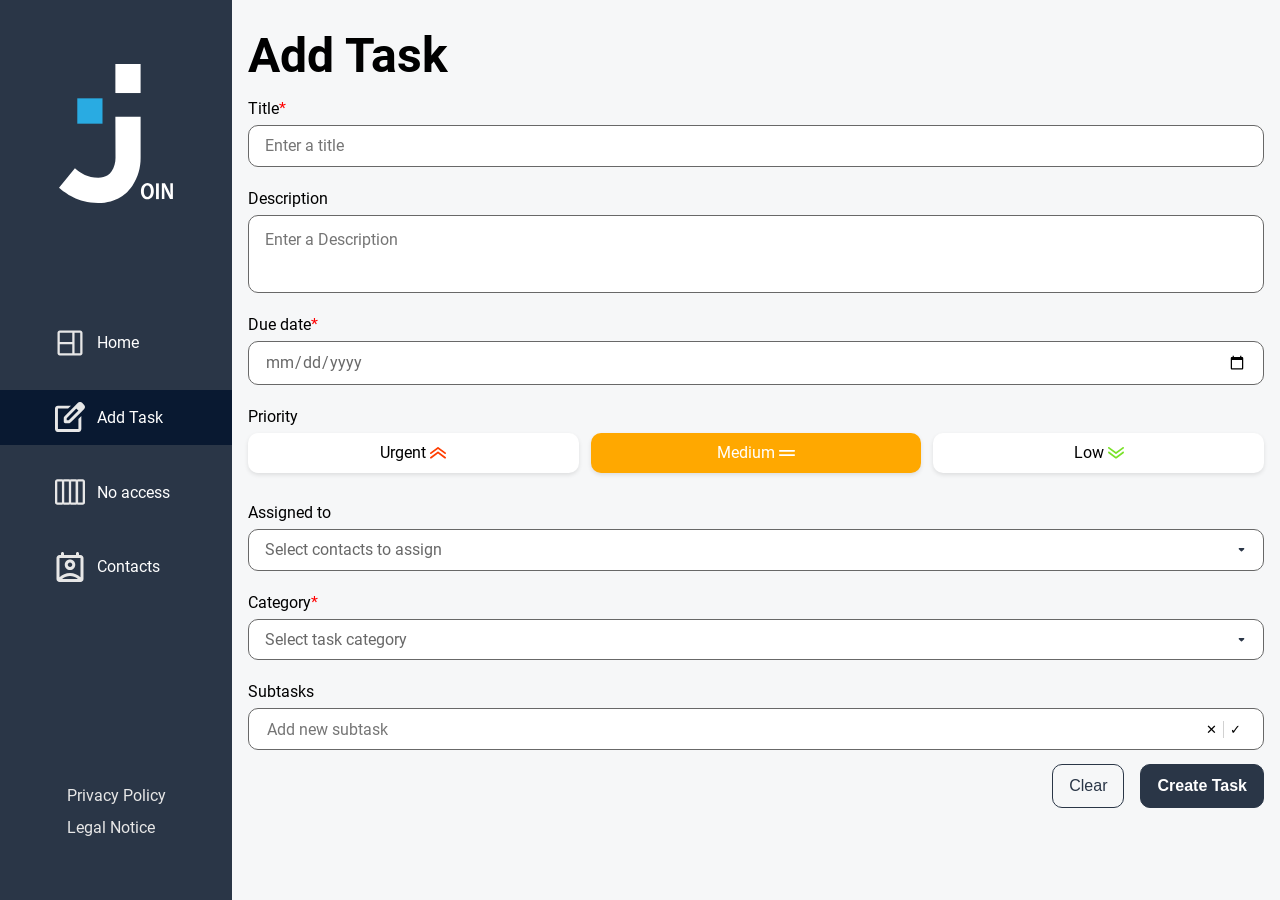
==== html/add-task.html @ 8f284cb2 "general layout" ====
<!doctype html>
<html lang="en">
  <head>
    <meta charset="UTF-8" />
    <meta name="viewport" content="width=device-width, initial-scale=1.0" />
    <title>Add Task - Join</title>
    <link rel="icon" type="images/" href="/assets/icons/join-logo.svg" />
    <link rel="stylesheet" href="../css/reset_stylesheet.css" />
    <link rel="stylesheet" href="../css/fonts.css" />
    <link rel="stylesheet" href="../css/variables.css" />
    <link rel="stylesheet" href="../css/add-task.css" />
    <link rel="stylesheet" href="../css/style.css" />
    <script type="module" src="../js/add-task.js"></script>
  </head>
  <body>
    <div id="page">
      <main class="main add-task-main">
        <header class="add-task-header">
          <h1>Add Task</h1>
        </header>

        <form id="task-form">
          <div class="form-content">
            <div class="form-field form-field--title">
              <label class="required-label" for="title">Title</label>
              <input
                class="form-control form-control--title"
                id="title"
                name="title"
                type="text"
                placeholder="Enter a title"
              />
            </div>

            <div class="form-field form-field--description">
              <label for="description">Description</label>
              <textarea
                class="form-control form-control--description"
                name="description"
                id="description"
                placeholder="Enter a Description"
              ></textarea>
            </div>

            <div class="form-field form-field--due-date">
              <label class="required-label" for="due-date">Due date</label>
              <input
                class="form-control form-control--date"
                type="date"
                name="due-date"
                id="due-date"
              />
            </div>

            <fieldset class="form-field form-field--priority">
              <legend>Priority</legend>

              <div class="priority-options">
                <div class="priority-option">
                  <input
                    class="priority-radio"
                    type="radio"
                    id="priority-urgent"
                    name="priority"
                    value="urgent"
                  />
                  <label for="priority-urgent"
                    >Urgent

                    <svg
                      class="priority-icon"
                      width="20"
                      height="15"
                      viewBox="0 0 20 15"
                      fill="#FF3D00"
                      xmlns="http://www.w3.org/2000/svg"
                    >
                      <path
                        d="M18.9043 14.5096C18.6696 14.51 18.4411 14.4351 18.2522 14.2961L10.0001 8.21288L1.74809 14.2961C1.63224 14.3816 1.50066 14.4435 1.36086 14.4783C1.22106 14.513 1.07577 14.5199 0.933305 14.4986C0.790837 14.4772 0.653973 14.428 0.530528 14.3538C0.407083 14.2796 0.299474 14.1818 0.213845 14.0661C0.128216 13.9503 0.0662437 13.8188 0.0314671 13.6791C-0.00330956 13.5394 -0.0102098 13.3943 0.0111604 13.2519C0.0543195 12.9644 0.21001 12.7058 0.443982 12.533L9.34809 5.96249C9.53679 5.8229 9.76536 5.74756 10.0001 5.74756C10.2349 5.74756 10.4635 5.8229 10.6522 5.96249L19.5563 12.533C19.7422 12.6699 19.8801 12.862 19.9503 13.0819C20.0204 13.3018 20.0193 13.5382 19.9469 13.7573C19.8746 13.9765 19.7349 14.1673 19.5476 14.3024C19.3604 14.4375 19.1352 14.51 18.9043 14.5096Z"
                        fill="#FF3D00"
                      />
                      <path
                        d="M18.9043 8.76057C18.6696 8.76097 18.4411 8.68612 18.2522 8.54702L10.0002 2.46386L1.7481 8.54702C1.51412 8.71983 1.22104 8.79269 0.93331 8.74956C0.645583 8.70643 0.386785 8.55086 0.213849 8.31706C0.0409137 8.08326 -0.0319941 7.79039 0.011165 7.50288C0.054324 7.21536 0.210015 6.95676 0.443986 6.78395L9.3481 0.213471C9.5368 0.0738799 9.76537 -0.00146484 10.0002 -0.00146484C10.2349 -0.00146484 10.4635 0.0738799 10.6522 0.213471L19.5563 6.78395C19.7422 6.92087 19.8801 7.11298 19.9503 7.33286C20.0204 7.55274 20.0193 7.78914 19.947 8.00832C19.8746 8.22751 19.7349 8.41826 19.5476 8.55335C19.3604 8.68844 19.1352 8.76096 18.9043 8.76057Z"
                      />
                    </svg>
                  </label>
                </div>

                <div class="priority-option">
                  <input
                    class="priority-radio"
                    type="radio"
                    id="priority-medium"
                    name="priority"
                    value="medium"
                    checked
                  />
                  <label for="priority-medium"
                    >Medium

                    <svg
                      class="priority-icon"
                      width="20"
                      height="8"
                      viewBox="0 0 20 8"
                      fill="#FFA800"
                      xmlns="http://www.w3.org/2000/svg"
                    >
                      <path
                        d="M18.9041 7.45086H1.09589C0.805242 7.45086 0.526498 7.33456 0.320979 7.12755C0.11546 6.92054 0 6.63977 0 6.34701C0 6.05425 0.11546 5.77349 0.320979 5.56647C0.526498 5.35946 0.805242 5.24316 1.09589 5.24316H18.9041C19.1948 5.24316 19.4735 5.35946 19.679 5.56647C19.8845 5.77349 20 6.05425 20 6.34701C20 6.63977 19.8845 6.92054 19.679 7.12755C19.4735 7.33456 19.1948 7.45086 18.9041 7.45086Z"
                        fill="#FFA800"
                      />
                      <path
                        d="M18.9041 2.2077H1.09589C0.805242 2.2077 0.526498 2.0914 0.320979 1.88439C0.11546 1.67738 0 1.39661 0 1.10385C0 0.81109 0.11546 0.530322 0.320979 0.32331C0.526498 0.116298 0.805242 0 1.09589 0L18.9041 0C19.1948 0 19.4735 0.116298 19.679 0.32331C19.8845 0.530322 20 0.81109 20 1.10385C20 1.39661 19.8845 1.67738 19.679 1.88439C19.4735 2.0914 19.1948 2.2077 18.9041 2.2077Z"
                      />
                    </svg>
                  </label>
                </div>

                <div class="priority-option">
                  <input
                    class="priority-radio"
                    type="radio"
                    id="priority-low"
                    name="priority"
                    value="low"
                  />
                  <label for="priority-low"
                    >Low

                    <svg
                      class="priority-icon"
                      width="20"
                      height="15"
                      viewBox="0 0 20 15"
                      fill="#7AE229"
                      xmlns="http://www.w3.org/2000/svg"
                    >
                      <path
                        d="M10 8.76077C9.7654 8.76118 9.53687 8.68634 9.34802 8.54726L0.444913 1.97752C0.329075 1.89197 0.231235 1.78445 0.15698 1.66111C0.0827245 1.53777 0.033508 1.40102 0.0121402 1.25868C-0.031014 0.971193 0.0418855 0.678356 0.214802 0.444584C0.387718 0.210811 0.646486 0.0552534 0.934181 0.0121312C1.22188 -0.0309911 1.51493 0.0418545 1.74888 0.214643L10 6.29712L18.2511 0.214643C18.367 0.129087 18.4985 0.0671675 18.6383 0.0324205C18.7781 -0.00232646 18.9234 -0.00922079 19.0658 0.0121312C19.2083 0.0334832 19.3451 0.0826633 19.4685 0.156864C19.592 0.231064 19.6996 0.328831 19.7852 0.444584C19.8708 0.560336 19.9328 0.691806 19.9676 0.831488C20.0023 0.97117 20.0092 1.11633 19.9879 1.25868C19.9665 1.40102 19.9173 1.53777 19.843 1.66111C19.7688 1.78445 19.6709 1.89197 19.5551 1.97752L10.652 8.54726C10.4631 8.68634 10.2346 8.76118 10 8.76077Z"
                        fill="#7AE229"
                      />
                      <path
                        d="M10 14.5093C9.7654 14.5097 9.53687 14.4349 9.34802 14.2958L0.444913 7.72606C0.210967 7.55327 0.0552944 7.29469 0.0121402 7.00721C-0.031014 6.71973 0.0418855 6.42689 0.214802 6.19312C0.387718 5.95935 0.646486 5.80379 0.934181 5.76067C1.22188 5.71754 1.51493 5.79039 1.74888 5.96318L10 12.0457L18.2511 5.96318C18.4851 5.79039 18.7781 5.71754 19.0658 5.76067C19.3535 5.80379 19.6123 5.95935 19.7852 6.19312C19.9581 6.42689 20.031 6.71973 19.9879 7.00721C19.9447 7.29469 19.789 7.55327 19.5551 7.72606L10.652 14.2958C10.4631 14.4349 10.2346 14.5097 10 14.5093Z"
                      />
                    </svg>
                  </label>
                </div>
              </div>
            </fieldset>

            <div class="form-field form-field--assigned">
              <label for="assigned-to">Assigned to</label>
              <select
                class="form-control form-control--select"
                id="assigned-to"
                name="assignedTo"
              >
                <option class="select-placeholder" value="" disabled selected>
                  Select contacts to assign
                </option>
                <!-- Optionen kommen später mit JS -->
              </select>
            </div>

            <div class="form-field form-field--category">
              <label class="required-label" for="category">Category</label>
              <select
                class="form-control form-control--select"
                name="category"
                id="category"
              >
                <option class="select-placeholder" value="" disabled selected>
                  Select task category
                </option>
                <option value="technical-task">Technical Task</option>
                <option value="user-story">User Story</option>
              </select>
            </div>

            <div class="form-field form-field--subtasks">
              <label for="subtask">Subtasks</label>

              <div class="subtask-input">
                <input id="subtask" type="text" placeholder="Add new subtask" />

                <button type="button">✕</button>
                <button type="button">✓</button>
              </div>

              <ul class="subtask-list"></ul>
            </div>

            <span class="required-hint">
              <span class="required-marker" aria-hidden="true">*</span>
              This field is required
            </span>
          </div>
          <div class="form-actions">
            <button type="reset" class="form-action form-action--clear">
              Clear
            </button>
            <button type="submit" class="form-action form-action--create">
              Create Task
            </button>
          </div>
        </form>
      </main>

      <nav class="main-nav">
        <img
          class="nav-join-img"
          src="../assets/img/icons/join-logo-white.svg"
          alt=""
        />
        <ul class="main-nav-list">
          <li class="main-nav-item">
            <a href="../index.html">
              <img src="../assets/img/icons/summary-icon.svg" alt="" />
              <span>Home</span>
            </a>
          </li>

          <li class="main-nav-item">
            <a href="../html/add-task.html" aria-current="page">
              <img src="../assets/img/icons/addtask-icon.svg" alt="" />
              <span> Add Task </span>
            </a>
          </li>

          <li class="main-nav-item">
            <a href="#">
              <img src="../assets/img/icons/board-icon.svg" alt="" />
              <span> No access </span>
            </a>
          </li>

          <li class="main-nav-item">
            <a href="../html/contacts.html">
              <img src="../assets/img/icons/contact-icon.svg" alt="" />
              <span> Contacts </span>
            </a>
          </li>
        </ul>

        <ul class="main-nav-legal">
          <li>
            <a href="#">Privacy Policy</a>
          </li>

          <li>
            <a href="#">Legal Notice</a>
          </li>
        </ul>
      </nav>
    </div>
  </body>
</html>
---- css/fonts.css ----
/* roboto-100 - latin_latin-ext */
@font-face {
  font-display: swap; /* Check https://developer.mozilla.org/en-US/docs/Web/CSS/@font-face/font-display for other options. */
  font-family: "Roboto";
  font-style: normal;
  font-weight: 100;
  src: url("../assets/fonts/roboto-v30-latin_latin-ext-100.woff2")
    format("woff2"); /* Chrome 36+, Opera 23+, Firefox 39+, Safari 12+, iOS 10+ */
}
/* roboto-100italic - latin_latin-ext */
@font-face {
  font-display: swap; /* Check https://developer.mozilla.org/en-US/docs/Web/CSS/@font-face/font-display for other options. */
  font-family: "Roboto";
  font-style: italic;
  font-weight: 100;
  src: url("../assets/fonts/roboto-v30-latin_latin-ext-100italic.woff2")
    format("woff2"); /* Chrome 36+, Opera 23+, Firefox 39+, Safari 12+, iOS 10+ */
}
/* roboto-300 - latin_latin-ext */
@font-face {
  font-display: swap; /* Check https://developer.mozilla.org/en-US/docs/Web/CSS/@font-face/font-display for other options. */
  font-family: "Roboto";
  font-style: normal;
  font-weight: 300;
  src: url("../assets/fonts/roboto-v30-latin_latin-ext-300.woff2")
    format("woff2"); /* Chrome 36+, Opera 23+, Firefox 39+, Safari 12+, iOS 10+ */
}
/* roboto-300italic - latin_latin-ext */
@font-face {
  font-display: swap; /* Check https://developer.mozilla.org/en-US/docs/Web/CSS/@font-face/font-display for other options. */
  font-family: "Roboto";
  font-style: italic;
  font-weight: 300;
  src: url("../assets/fonts/roboto-v30-latin_latin-ext-300italic.woff2")
    format("woff2"); /* Chrome 36+, Opera 23+, Firefox 39+, Safari 12+, iOS 10+ */
}
/* roboto-regular - latin_latin-ext */
@font-face {
  font-display: swap; /* Check https://developer.mozilla.org/en-US/docs/Web/CSS/@font-face/font-display for other options. */
  font-family: "Roboto";
  font-style: normal;
  font-weight: 400;
  src: url("../assets/fonts/roboto-v30-latin_latin-ext-regular.woff2")
    format("woff2"); /* Chrome 36+, Opera 23+, Firefox 39+, Safari 12+, iOS 10+ */
}
/* roboto-italic - latin_latin-ext */
@font-face {
  font-display: swap; /* Check https://developer.mozilla.org/en-US/docs/Web/CSS/@font-face/font-display for other options. */
  font-family: "Roboto";
  font-style: italic;
  font-weight: 400;
  src: url("../assets/fonts/roboto-v30-latin_latin-ext-italic.woff2")
    format("woff2"); /* Chrome 36+, Opera 23+, Firefox 39+, Safari 12+, iOS 10+ */
}
/* roboto-500 - latin_latin-ext */
@font-face {
  font-display: swap; /* Check https://developer.mozilla.org/en-US/docs/Web/CSS/@font-face/font-display for other options. */
  font-family: "Roboto";
  font-style: normal;
  font-weight: 500;
  src: url("../assets/fonts/roboto-v30-latin_latin-ext-500.woff2")
    format("woff2"); /* Chrome 36+, Opera 23+, Firefox 39+, Safari 12+, iOS 10+ */
}
/* roboto-500italic - latin_latin-ext */
@font-face {
  font-display: swap; /* Check https://developer.mozilla.org/en-US/docs/Web/CSS/@font-face/font-display for other options. */
  font-family: "Roboto";
  font-style: italic;
  font-weight: 500;
  src: url("../assets/fonts/roboto-v30-latin_latin-ext-500italic.woff2")
    format("woff2"); /* Chrome 36+, Opera 23+, Firefox 39+, Safari 12+, iOS 10+ */
}
/* roboto-700 - latin_latin-ext */
@font-face {
  font-display: swap; /* Check https://developer.mozilla.org/en-US/docs/Web/CSS/@font-face/font-display for other options. */
  font-family: "Roboto";
  font-style: normal;
  font-weight: 700;
  src: url("../assets/fonts/roboto-v30-latin_latin-ext-700.woff2")
    format("woff2"); /* Chrome 36+, Opera 23+, Firefox 39+, Safari 12+, iOS 10+ */
}
/* roboto-700italic - latin_latin-ext */
@font-face {
  font-display: swap; /* Check https://developer.mozilla.org/en-US/docs/Web/CSS/@font-face/font-display for other options. */
  font-family: "Roboto";
  font-style: italic;
  font-weight: 700;
  src: url("../assets/fonts/roboto-v30-latin_latin-ext-700italic.woff2")
    format("woff2"); /* Chrome 36+, Opera 23+, Firefox 39+, Safari 12+, iOS 10+ */
}
/* roboto-900 - latin_latin-ext */
@font-face {
  font-display: swap; /* Check https://developer.mozilla.org/en-US/docs/Web/CSS/@font-face/font-display for other options. */
  font-family: "Roboto";
  font-style: normal;
  font-weight: 900;
  src: url("../assets/fonts/roboto-v30-latin_latin-ext-900.woff2")
    format("woff2"); /* Chrome 36+, Opera 23+, Firefox 39+, Safari 12+, iOS 10+ */
}
/* roboto-900italic - latin_latin-ext */
@font-face {
  font-display: swap; /* Check https://developer.mozilla.org/en-US/docs/Web/CSS/@font-face/font-display for other options. */
  font-family: "Roboto";
  font-style: italic;
  font-weight: 900;
  src: url("../assets/fonts/roboto-v30-latin_latin-ext-900italic.woff2")
    format("woff2"); /* Chrome 36+, Opera 23+, Firefox 39+, Safari 12+, iOS 10+ */
}
---- css/variables.css ----
:root {
  --font-family: "Roboto", sans-serif;

  /* uses bg-main: mostly background of main */
  --color-bg-main: rgba(246 247 248 / 100%);

  /* uses color-black-100%: h1, written text in input-fields */
  --color-black-100: rgba(0 0 0 / 100%);

  /* uses color-black-x%: box-shadows */
  --color-black-40: rgba(0 0 0 / 40%);
  --color-black-25: rgba(0 0 0 / 25%);
  --color-black-10: rgba(0 0 0 / 10%);

  /* uses color-gray-104: ======> NO USE ??? */
  --color-gray-104: rgba(104 104 104 / 100%);

  /* uses color-gray-168: task-description, no-task-dotted-border */
  --color-gray-168: rgba(168 168 168 / 100%);

  /* uses color-gray-209: divider line, placeholder text, inputfields-border */
  --color-gray-209: rgba(209 209 209 / 100%);

  /* uses color-gray-231: progressbar-empty, question-mark */
  --color-gray-231: rgba(231 231 231 / 100%);

  /* uses color-white: background-header, font, input-background, card-background */
  --color-white: rgba(255 255 255 / 100%);

  /* uses color-dark: h2, span below h1, background-footer/-navbar, buttons, ... */
  --color-dark: rgba(42 54 71 / 100%);

  /* uses color-dark-active: buttons-active */
  --color-dark-active: rgba(9 25 49 / 100%);

  /* uses color-medium: greeting-name, user-avatar, back-arrow, active-inputfield-border, button-hover, font-color-hover-and-active-legalnotice-and-privacypolicy, font-color-links-LN-and-PP, progressbar-filled */
  --color-medium: rgba(18 70 88 / 100%);

  /* uses color-email: email links */
  --color-email: rgba(0 124 238 / 100%);

  /* uses: error, hover, highlight, priority */
  --color-error: rgba(230 0 38 / 100%);
  --color-hover: rgba(226 230 236 / 100%);
  --color-highlight: rgba(41 171 226 / 100%);
  --color-prio-urgent: rgba(255 61 0 / 100%);
  --color-prio-medium: rgba(255 168 0 / 100%);
  --color-prio-low: rgba(122 226 41 / 100%);

  /* uses color-label: board-task category tag */
  --color-label-user-story: rgba(0 56 255 / 100%);
  --color-label-technical-task: rgba(31 215 193 / 100%);
}
---- css/add-task.css ----
.add-task-main {
  display: flex;
  flex-direction: column;
}

#task-form {
  display: grid;
  grid-template-rows: minmax(0, 1fr) auto;
  min-height: 0;
  overflow: hidden;
}

.add-task-header {
  position: sticky;
  top: 0;
  padding: 2em 1em 0.3em;
  background-color: var(--color-bg-main);
}

.form-content {
  display: grid;
  grid-template-columns: 1fr;
  grid-template-areas:
    "title"
    "description"
    "due-date"
    "priority"
    "assigned"
    "category"
    "subtasks";
  gap: 1.5rem;
  min-height: 0;
  overflow-y: auto;
  padding-block-end: 10em;
  padding-inline: 1em;
  overflow-y: auto;
  overflow-x: hidden;
}

.add-task-layout {
  display: grid;
  grid-template-rows:
    auto
    minmax(0, 1fr)
    auto;
  min-height: 0;
  overflow: hidden;
}

.form-actions {
  position: fixed;
  bottom: 5rem;
  inset-inline: 0;
  display: flex;
  justify-content: flex-end;
  align-items: center;
  gap: 1em;
  padding: 0.75em 1em;
  background-color: var(--color-bg-main);
}

.form-action {
  font-size: 1rem;
  padding: 0.75em 1em;
  border-radius: 10px;
  cursor: pointer;
}

.form-action--clear {
  background-color: transparent;
  color: var(--color-dark);
  border: 1px solid var(--color-dark);
}

.form-action--create {
  background-color: var(--color-dark);
  color: var(--color-white);
  border: 1px solid var(--color-dark);
  font-weight: 700;
}

.form-field {
  display: flex;
  flex-direction: column;
  gap: 0.5em;
}

.form-field > label {
  font-size: 1rem;
  font-weight: 400;
}

.required-label::after {
  content: "*";
  color: red;
}

.form-field--title {
  grid-area: title;
  padding-top: 1em;
}

.form-control {
  width: 100%;
  padding: 0.65em 1em;
  border: 1px solid var(--color-gray-104);
  border-radius: 10px;
  background-color: var(--color-white);
  font-family: var(--font-family);
  font-size: 1rem;
  font-weight: 400;
}

.form-control--select {
  appearance: none;
  background-image: url("../assets/img/icons/drop-arrow.svg");
  background-repeat: no-repeat;
  background-position: right 0.75em center;
  background-size: 1.2em;
  padding-inline-end: 2em;
}

.form-control--select:has(.select-placeholder:checked) {
  color: var(--color-gray-104);
}

.select-placeholder {
  color: var(--color-gray-104);
}

.form-field--description {
  grid-area: description;
}

.form-control--description {
  padding-inline: 1em;
  padding-block: 0.9em 1.5em;
  resize: none;
}

.form-field--due-date {
  grid-area: due-date;
}

#due-date {
  font-family: var(--font-family);
  font-size: 1rem;
  color: var(--color-dark);
}

#due-date::-webkit-datetime-edit {
  font-family: var(--font-family);
  font-size: 1rem;
  font-weight: 400;
  color: var(--color-gray-104);
}

.form-field--priority {
  grid-area: priority;
  padding-block: 0 0.5em;
}

.priority-options {
  display: grid;
  grid-template-columns: repeat(3, minmax(0, 1fr));
  gap: 0.75em;
}

.priority-option {
  min-width: 0;
}

.priority-option label {
  display: flex;
  justify-content: center;
  align-items: center;
  gap: 0.25em;
  padding: 0.75em 0.25em;
  border: 1px solid var(--color-gray);
  border-radius: 10px;
  background-color: var(--color-white);
  box-shadow: 0 2px 4px var(--color-black-10);
  cursor: pointer;
  width: 100%;
  min-width: 6em;
}

.priority-option input {
  position: absolute;
  opacity: 0;
}

.priority-options {
  display: grid;
  grid-template-columns: repeat(3, 1fr);
  gap: 0.75em;
}

.priority-option label {
  display: flex;
  gap: 0.5em;
  padding: 0.75em;
}

.form-field--priority > legend {
  margin-block-end: 0.5em;
}

.priority-icon {
  width: 1em;
  height: auto;
  flex-shrink: 0;
}

.form-field--assigned {
  grid-area: assigned;
}

.form-field--category {
  grid-area: category;
}

.form-field--subtasks {
  grid-area: subtasks;
}

.subtask-input {
  display: flex;
  align-items: center;

  width: 100%;
  padding-inline: 1em;

  border: 1px solid var(--color-gray-104);
  border-radius: 10px;
  background-color: var(--color-white);
}

.subtask-input input {
  flex: 1;
  min-width: 0;

  font: inherit;
  padding-block: 0.65em;

  border: 0;
  outline: 0;
  background-color: transparent;
}

.subtask-input button {
  border: 0;
  background-color: transparent;
  cursor: pointer;
}

.subtask-input button:first-of-type {
  border-inline-end: 1px solid var(--color-gray-209);
}

.priority-option label {
  gap: 0.25em;
}

.priority-option input:checked + label {
  color: var(--color-white);
}

.priority-option input:checked + label svg path {
  fill: var(--color-white);
}

.priority-radio[value="urgent"]:checked + label {
  background-color: var(--color-prio-urgent);
}

.priority-radio[value="medium"]:checked + label {
  background-color: var(--color-prio-medium);
}

.priority-radio[value="low"]:checked + label {
  background-color: var(--color-prio-low);
}

.required-marker {
  color: var(--color-error);
}
---- css/style.css ----
body {
  font-family: var(--font-family);
  background-color: var(--color-bg-main);
}

#page {
  height: 100dvh;
  display: grid;
  grid-template:
    "header" auto
    "main" minmax(0, 1fr)
    "nav" auto / 1fr;
  overflow: hidden;
}

h1 {
  font-size: 3rem;
  font-weight: 700;
}

.main {
  grid-area: main;
  min-height: 0;
  overflow-y: auto;
}

.main-header {
  grid-area: header;
  width: 100%;
  display: flex;
  align-items: center;
  z-index: 100;
  justify-content: space-between;
  padding: 1.2em 1em;
  background-color: var(--color-white);
  box-shadow: 0 4px 4px var(--color-black-10);
}

.main-header img {
  width: 2rem;
  height: auto;
}

.main-header-title {
  display: none;
}

.main-header-help {
  display: none;
}

.user-avatar {
  color: var(--color-medium);
  font-weight: 700;
  width: 2.5rem;
  height: 2.5rem;
  border: 3px solid var(--color-dark);
  border-radius: 30px;
  background-color: var(--color-white);
  transition: fill 0s ease 125ms;
  cursor: pointer;
}

.user-menu {
  position: relative;
}

.user-menu-dropdown {
  width: 9.3em;
  padding: 1em 1em 1em 1.2em;
  height: 11.3em;
  gap: 1.4em;
  display: flex;
  flex-direction: column;
  position: absolute;
  top: 100%;
  right: 0%;
  border-radius: 20px 0 20px 20px;
  background-color: var(--color-dark);
  transform: translateX(1em);
  opacity: 0;
  visibility: hidden;
  transition:
    transform 250ms ease,
    opacity 250ms ease,
    visibility 250ms;
}

.user-menu-dropdown.is-open {
  transform: translateX(0);
  opacity: 1;
  visibility: visible;
}

.user-menu-item > a {
  color: inherit;
  text-decoration: none;
}

.user-menu-item {
  text-decoration: none;
  color: var(--color-gray-209);
  font-size: 1rem;
  font-weight: 400;
  line-height: 1.2;
  margin-inline: -0.5em;
  padding-inline: 0.5em;
  padding-block: 0.6em;
  margin-block: -0.6em;
}

.user-menu-logout {
  text-decoration: none;
  font: inherit;
  color: inherit;
  background: none;
  border: 0;
  padding: 0;
  cursor: pointer;
}

.main-nav {
  position: fixed;
  bottom: 0;
  width: 100%;
  grid-area: nav;
  height: 5rem;
  background-color: var(--color-dark);
  z-index: 1000;
}

.main-nav-list {
  height: 100%;
  display: grid;
  grid-template-columns: repeat(4, minmax(0, 1fr));
  margin: 0;
  padding: 0;
}

.main-nav-item {
  display: flex;
  justify-content: center;
  align-items: center;
  transition:
    transform 150ms ease,
    background-color 150ms ease;
}

.nav-join-img {
  display: none;
}

.main-nav-item a {
  width: 5rem;
  height: 4.75rem;
  display: flex;
  flex-direction: column;
  justify-content: center;
  align-items: center;
  gap: 0.3rem;
  font-size: 1rem;
  font-weight: 400;
  line-height: 1.2;
  color: var(--color-white);
  text-decoration: none;
  transition: background-color 150ms ease;
}

.main-nav a[aria-current="page"] {
  background-color: var(--color-dark-active);
  border-radius: 1rem;
}

.main-nav-item span {
  color: var(--color-white);
}

.main-nav-legal {
  display: none;
}

@media (width >= 80em) {
  #page {
    height: 100dvh;
    overflow: hidden;
    grid-template-columns: 14.5rem repeat(4, 1fr);
    grid-template-areas:
      "nav  header header header header"
      "nav main main main main";
  }

  .main {
    grid-area: main;
    min-height: 0;
    overflow-y: auto;
  }

  .main-header {
    grid-area: header;
    position: static;
    padding: 1em;
    width: auto;
    display: flex;
    align-items: center;
    padding-inline: 4em;
  }

  .main-header-logo {
    display: none;
  }

  .main-header-title {
    display: block;
    margin-inline-end: auto;
  }

  .main-header-help {
    display: block;
    margin-inline-end: 1em;
  }

  .user-avatar {
    width: 3rem;
    height: 3rem;
    border-radius: 35px;
  }

  .user-avatar span {
    font-size: 1.1rem;
  }

  .user-menu-dropdown {
    height: 9.3em;
    top: 100%;
    margin-block-start: 1em;
  }

  .user-menu-item--help {
    display: none;
  }

  .main-nav {
    grid-area: nav;
    position: static;
    width: auto;
    height: 100dvh;
    display: flex;
    flex-direction: column;
  }

  .main-nav-list {
    width: 100%;
    height: auto;
    display: flex;
    gap: 1.2em;
    flex-direction: column;
  }

  .main-nav-item {
    width: 100%;
  }

  .main-nav-item a {
    font-size: 1rem;
    line-height: 1.2;
    width: 100%;
    height: auto;
    display: flex;
    flex-direction: row;
    justify-content: center;
    align-items: center;
    gap: 0.75rem;
    padding: 0.8em 2em;
    box-sizing: border-box;
  }

  .main-nav-item span {
    width: 5rem;
  }

  .main-nav a[aria-current="page"] {
    border-radius: 0;
  }

  .main-nav-item img {
    width: 30px;
    height: 30px;
  }

  .nav-join-img {
    display: block;
    width: 115px;
    height: auto;
    margin-inline: auto;
    margin-block: 4em 7em;
  }

  .main-nav-legal {
    display: flex;
    flex-direction: column;
    align-items: flex-start;
    width: fit-content;
    align-self: center;
    margin-block: auto 4em;
    gap: 1em;
  }

  .main-nav-legal a {
    font-size: 1rem;
    text-decoration: none;
    color: var(--color-gray-231);
  }
}

@media (hover: hover) and (pointer: fine) {
  .user-avatar:hover,
  .user-avatar:active {
    background-color: var(--color-gray-231);
  }

  .main-header-help:hover {
    transform: scale(1.1);
  }

  .user-menu-item:hover {
    background-color: var(--color-medium);
  }

  .main-nav-item:not(:has(a[aria-current="page"])):hover {
    background-color: var(--color-medium);
    transform: translateY(-2px);
  }

  .main-nav-legal a:hover {
    color: var(--color-dark-active);
  }
}
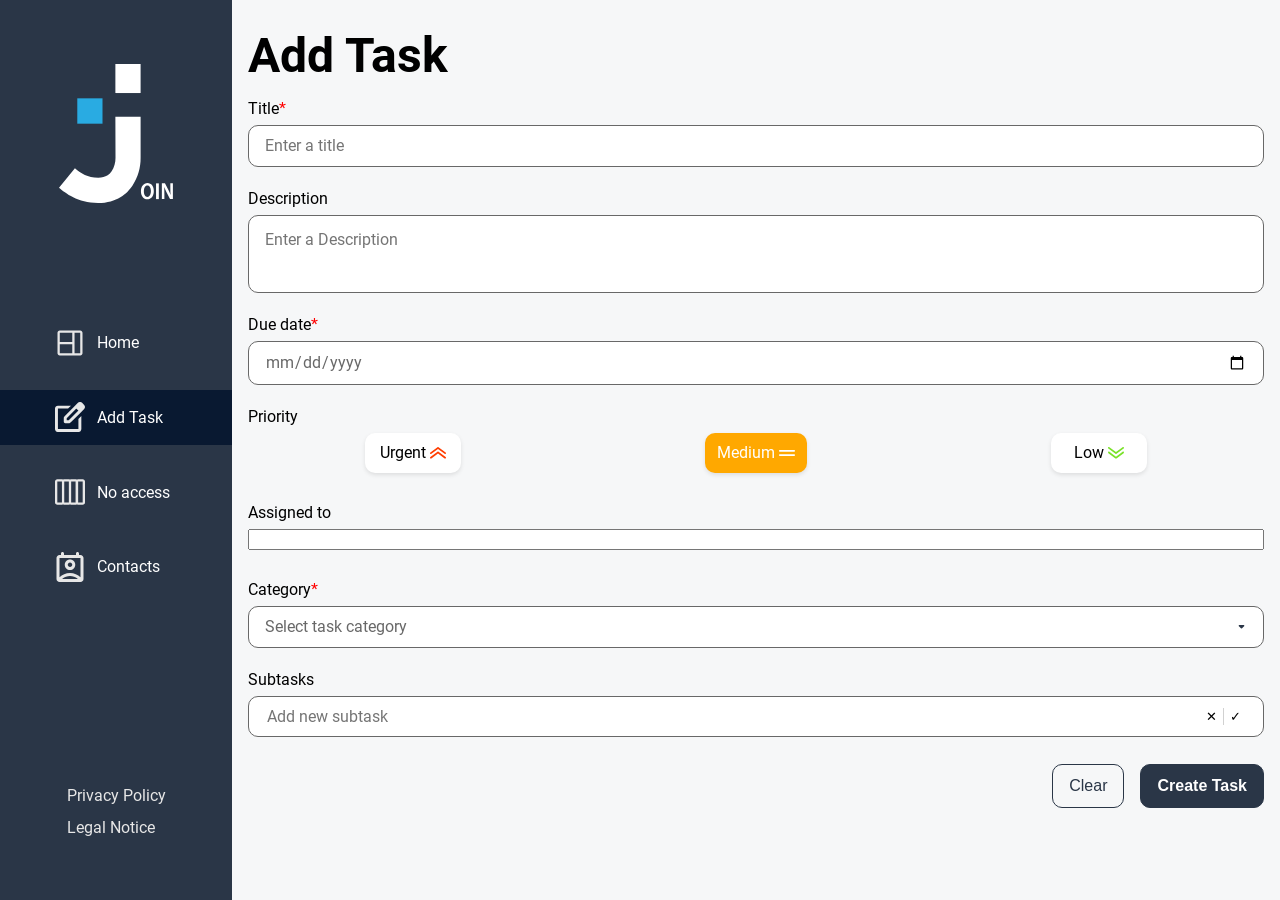
==== commit ee6dc55a: "Minor Changes in CSS; new contact list in add task" ====
--- a/html/add-task.html
+++ b/html/add-task.html
@@ -10,6 +10,7 @@
     <link rel="stylesheet" href="../css/variables.css" />
     <link rel="stylesheet" href="../css/add-task.css" />
     <link rel="stylesheet" href="../css/style.css" />
+
     <script type="module" src="../js/add-task.js"></script>
   </head>
   <body>
@@ -151,16 +152,10 @@
 
             <div class="form-field form-field--assigned">
               <label for="assigned-to">Assigned to</label>
-              <select
-                class="form-control form-control--select"
-                id="assigned-to"
-                name="assignedTo"
-              >
-                <option class="select-placeholder" value="" disabled selected>
-                  Select contacts to assign
-                </option>
-                <!-- Optionen kommen später mit JS -->
-              </select>
+              <input type="text">
+              <ul id="contact_list">
+
+              </ul>
             </div>
 
             <div class="form-field form-field--category">
--- a/css/variables.css
+++ b/css/variables.css
@@ -50,4 +50,25 @@
   /* uses color-label: board-task category tag */
   --color-label-user-story: rgba(0 56 255 / 100%);
   --color-label-technical-task: rgba(31 215 193 / 100%);
+
+  /* uses color-label: contacts */
+  --color-label-contact-darkorange: #FF7A00; 
+  --color-label-contact-rose: #FF5EB3; 
+  --color-label-contact-violet: #6E52FF; 
+  --color-label-contact-lilac: #9327FF; 
+  --color-label-contact-turquoise: #00BEE8; 
+  --color-label-contact-emerald: #1FD7C1; 
+  --color-label-contact-mediumorange: #FF745E; 
+  --color-label-contact-apricot: #FFA35E; 
+  --color-label-contact-pink: #FC71FF; 
+  --color-label-contact-darkyellow: #FFC701; 
+  --color-label-contact-darkblue: #0038FF; 
+  --color-label-contact-lightgreen: #C3FF2B; 
+  --color-label-contact-yellow: #FFE62B; 
+  --color-label-contact-red: #FF4646; 
+  --color-label-contact-lightorange: #FFBB2B; 
+
+
+
+
 }
--- a/css/add-task.css
+++ b/css/add-task.css
@@ -164,6 +164,7 @@
   display: grid;
   grid-template-columns: repeat(3, minmax(0, 1fr));
   gap: 0.75em;
+  justify-items: center;
 }
 
 .priority-option {
@@ -220,6 +221,32 @@
   grid-area: category;
 }
 
+.contact-list-wrapper {
+  display: flex;
+  align-items: center;
+  justify-content: space-between;
+  height: 36px;
+}
+
+.contact-list-wrapper label {
+  display: flex;
+  align-items: center;
+  gap: 1em;
+  flex: 1;
+}
+
+.contact-list-wrapper label .initials {
+  display: flex;
+  align-items: center;
+  justify-content: center;
+  height: 32px;
+  width: 32px;
+  font-size: small;
+  border: 2px solid var(--color-white);
+  border-radius: 50%;
+  color: var(--color-white);
+}
+
 .form-field--subtasks {
   grid-area: subtasks;
 }
@@ -259,6 +286,7 @@
 }
 
 .priority-option label {
+  max-width: 300px;
   gap: 0.25em;
 }
 
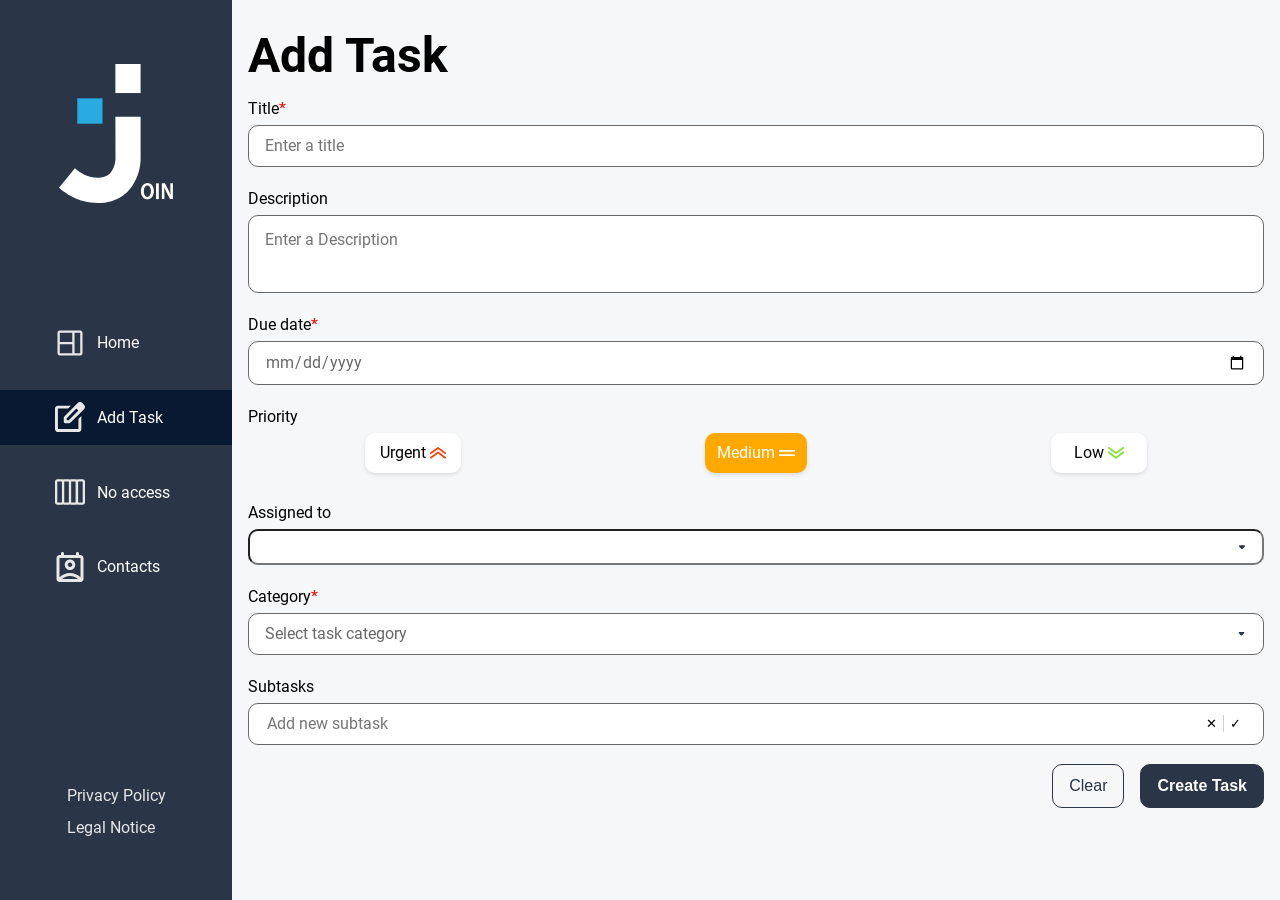
==== commit abcc2d9e: "add contact and renew list, dropdown contacts in add task" ====
--- a/html/add-task.html
+++ b/html/add-task.html
@@ -152,10 +152,24 @@
 
             <div class="form-field form-field--assigned">
               <label for="assigned-to">Assigned to</label>
-              <input type="text">
-              <ul id="contact_list">
-
-              </ul>
+
+              <div class="contact-dropdown">
+                <div class="contact-search">
+                  <input
+                    id="assigned-to"
+                    type="text"
+                    autocomplete="off"
+                    aria-controls="contact_list"
+                    aria-expanded="false"
+                  />
+                  <img
+                    src="../assets/img/icons/drop-arrow.svg"
+                    alt=""
+                    class="dropdown-arrow"
+                  />
+                </div>
+                <ul id="contact_list" class="contact-list" hidden></ul>
+              </div>
             </div>
 
             <div class="form-field form-field--category">
--- a/css/add-task.css
+++ b/css/add-task.css
@@ -221,32 +221,6 @@
   grid-area: category;
 }
 
-.contact-list-wrapper {
-  display: flex;
-  align-items: center;
-  justify-content: space-between;
-  height: 36px;
-}
-
-.contact-list-wrapper label {
-  display: flex;
-  align-items: center;
-  gap: 1em;
-  flex: 1;
-}
-
-.contact-list-wrapper label .initials {
-  display: flex;
-  align-items: center;
-  justify-content: center;
-  height: 32px;
-  width: 32px;
-  font-size: small;
-  border: 2px solid var(--color-white);
-  border-radius: 50%;
-  color: var(--color-white);
-}
-
 .form-field--subtasks {
   grid-area: subtasks;
 }
@@ -313,3 +287,89 @@
 .required-marker {
   color: var(--color-error);
 }
+
+.contact-dropdown {
+  position: relative;
+}
+
+.contact-search input {
+  width: 100%;
+  padding: 0.65em 40px 0.65em 1em;
+  border-radius: 10px;
+}
+
+.contact-list {
+  position: absolute;
+  top: 100%;
+  left: 0;
+  width: 100%;
+  max-height: 250px;
+  overflow-y: auto;
+
+  margin: 0;
+  padding: 8px;
+  list-style: none;
+
+  background-color: white;
+  border: 1px solid #ccc;
+  border-radius: 8px;
+  box-shadow: 0 4px 12px rgb(0 0 0 / 10%);
+  z-index: 10;
+}
+
+.contact-list[hidden] {
+  display: none;
+}
+
+.contact-list li {
+  padding: 8px;
+}
+
+.contact-list li:hover {
+  background-color: #f0f0f0;
+}
+
+.contact-list-wrapper {
+  display: flex;
+  align-items: center;
+  justify-content: space-between;
+}
+
+.contact-list-wrapper label {
+  display: flex;
+  align-items: center;
+  gap: 12px;
+  flex: 1;
+  cursor: pointer;
+}
+
+.contact-search {
+  position: relative;
+}
+
+.contact-search input {
+  width: 100%;
+  padding-right: 40px;
+}
+
+.initials {
+  width: 32px;
+  height: 32px;
+  display: flex;
+  align-items: center;
+  justify-content: center;
+  font-size: small;
+  border: 2px solid var(--color-white); 
+  border-radius: 50%;
+  color: var(--color-white); 
+}
+
+.dropdown-arrow {
+  position: absolute;
+  right: 12px;
+  top: 50%;
+  transform: translateY(-50%);
+  width: 20px;
+  height: 20px;
+  pointer-events: none;
+}
--- a/css/style.css
+++ b/css/style.css
@@ -8,7 +8,7 @@
   display: grid;
   grid-template:
     "header" auto
-    "main" minmax(0, 1fr)
+    "main" 1fr /* minmax ist nicht nötig! */
     "nav" auto / 1fr;
   overflow: hidden;
 }
@@ -24,103 +24,7 @@
   overflow-y: auto;
 }
 
-.main-header {
-  grid-area: header;
-  width: 100%;
-  display: flex;
-  align-items: center;
-  z-index: 100;
-  justify-content: space-between;
-  padding: 1.2em 1em;
-  background-color: var(--color-white);
-  box-shadow: 0 4px 4px var(--color-black-10);
-}
-
-.main-header img {
-  width: 2rem;
-  height: auto;
-}
-
-.main-header-title {
-  display: none;
-}
-
-.main-header-help {
-  display: none;
-}
-
-.user-avatar {
-  color: var(--color-medium);
-  font-weight: 700;
-  width: 2.5rem;
-  height: 2.5rem;
-  border: 3px solid var(--color-dark);
-  border-radius: 30px;
-  background-color: var(--color-white);
-  transition: fill 0s ease 125ms;
-  cursor: pointer;
-}
-
-.user-menu {
-  position: relative;
-}
-
-.user-menu-dropdown {
-  width: 9.3em;
-  padding: 1em 1em 1em 1.2em;
-  height: 11.3em;
-  gap: 1.4em;
-  display: flex;
-  flex-direction: column;
-  position: absolute;
-  top: 100%;
-  right: 0%;
-  border-radius: 20px 0 20px 20px;
-  background-color: var(--color-dark);
-  transform: translateX(1em);
-  opacity: 0;
-  visibility: hidden;
-  transition:
-    transform 250ms ease,
-    opacity 250ms ease,
-    visibility 250ms;
-}
-
-.user-menu-dropdown.is-open {
-  transform: translateX(0);
-  opacity: 1;
-  visibility: visible;
-}
-
-.user-menu-item > a {
-  color: inherit;
-  text-decoration: none;
-}
-
-.user-menu-item {
-  text-decoration: none;
-  color: var(--color-gray-209);
-  font-size: 1rem;
-  font-weight: 400;
-  line-height: 1.2;
-  margin-inline: -0.5em;
-  padding-inline: 0.5em;
-  padding-block: 0.6em;
-  margin-block: -0.6em;
-}
-
-.user-menu-logout {
-  text-decoration: none;
-  font: inherit;
-  color: inherit;
-  background: none;
-  border: 0;
-  padding: 0;
-  cursor: pointer;
-}
-
 .main-nav {
-  position: fixed;
   bottom: 0;
   width: 100%;
   grid-area: nav;
